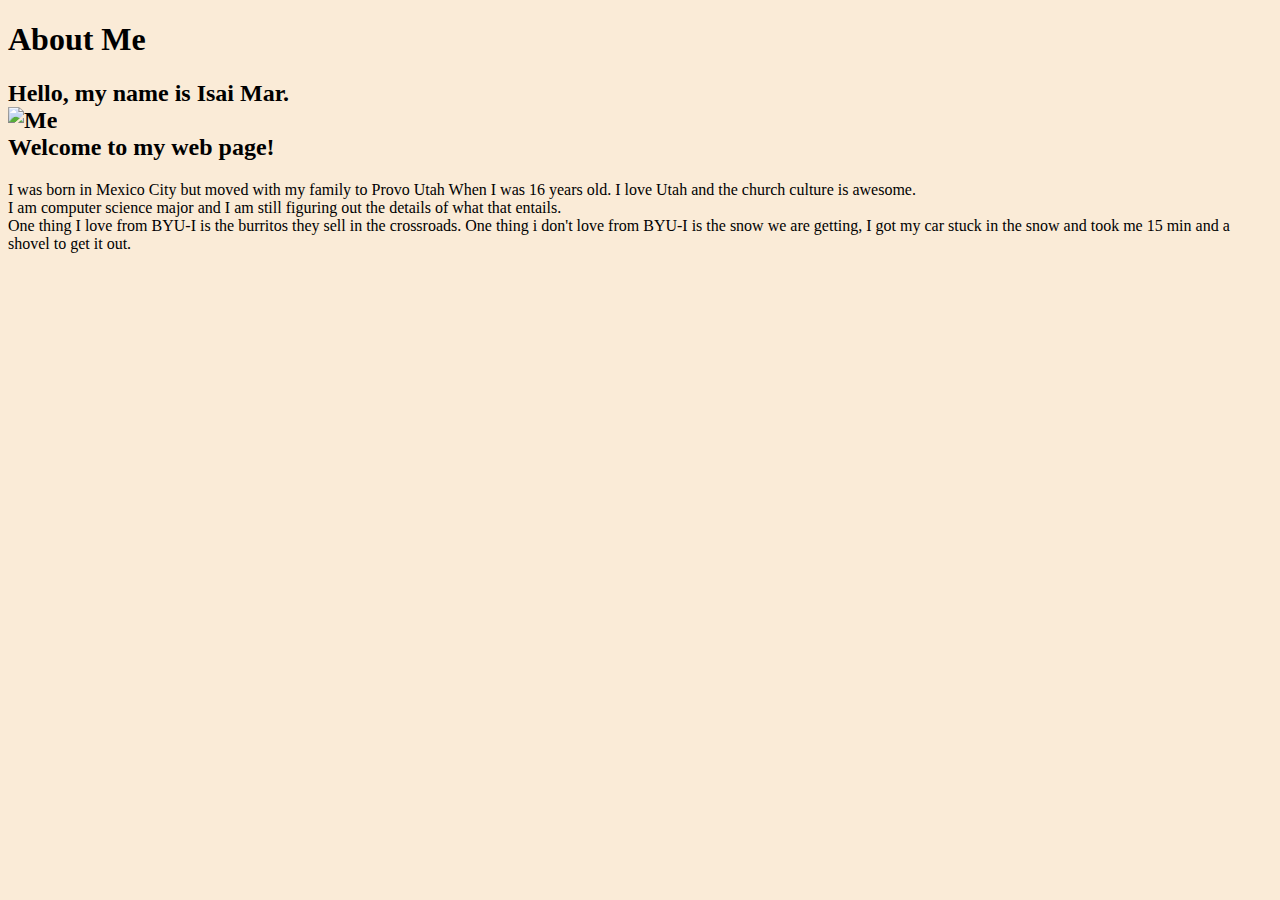
==== index.html @ 3633f263 "This is my introduction page" ====
<!DOCTYPE html>
<html>
    <body style="background-color: antiquewhite;">
        <h1>About Me</h1>

        <h2>Hello, my name is Isai Mar.<br>
        <img alt= "Me" src="Mar128[1471].jpg" widht="400" height="500"/> <br>
        Welcome to my web page!</h2>
        <p>I was born in Mexico City but moved with my family to Provo Utah
        When I was 16 years old. I love Utah and the church culture is awesome.<br> 
        I am computer science major and I am still figuring out the details 
        of what that entails. <br>One thing I love from BYU-I is the burritos they
        sell in the crossroads. One thing i don't love from BYU-I is the snow we 
        are getting, I got my car stuck in the snow and took me 15 min and a shovel 
        to get it out.</p>

    </body>
</html>
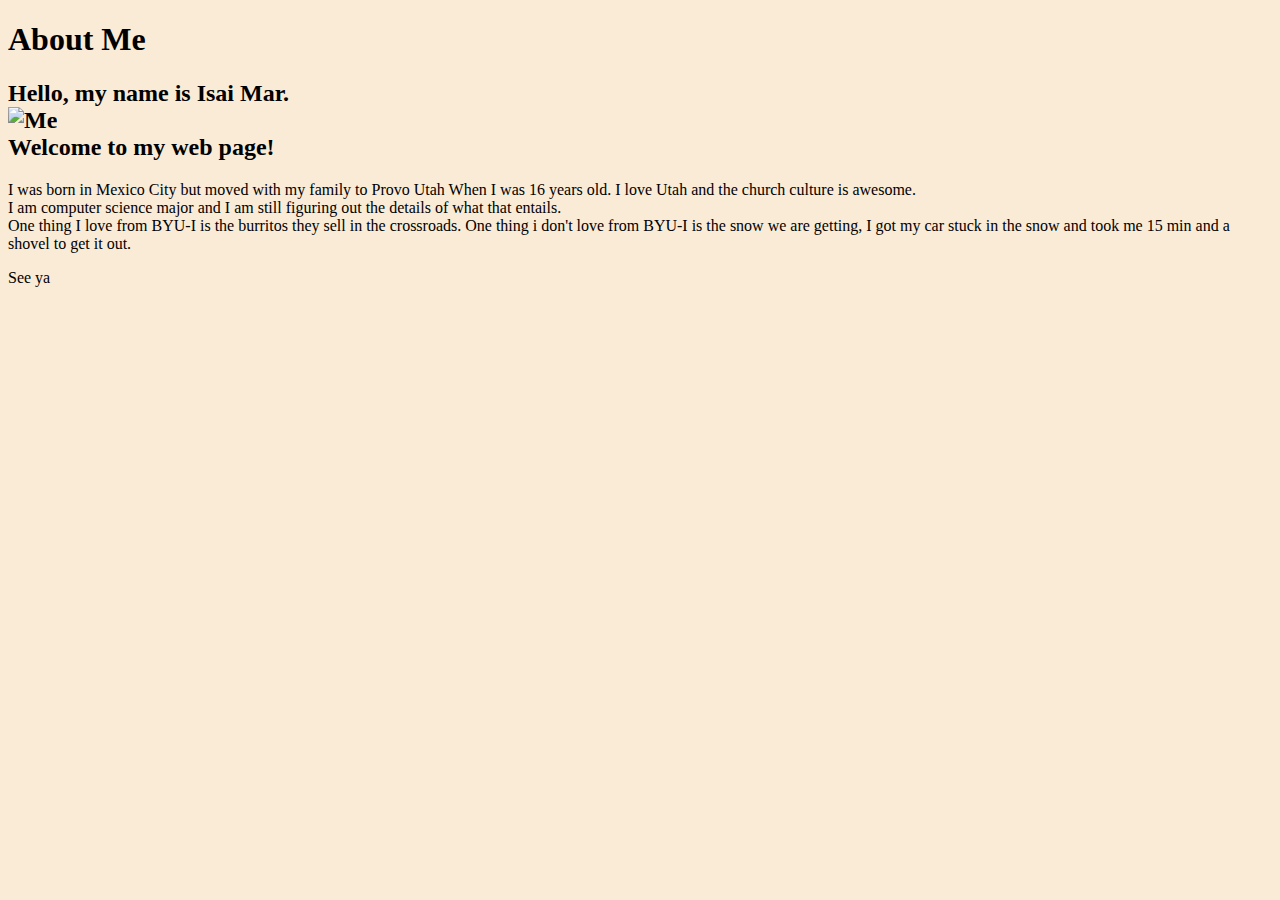
==== commit f398688f: "a change" ====
--- a/index.html
+++ b/index.html
@@ -13,6 +13,7 @@
         sell in the crossroads. One thing i don't love from BYU-I is the snow we 
         are getting, I got my car stuck in the snow and took me 15 min and a shovel 
         to get it out.</p>
+        <p>See ya</p>
 
     </body>
 </html>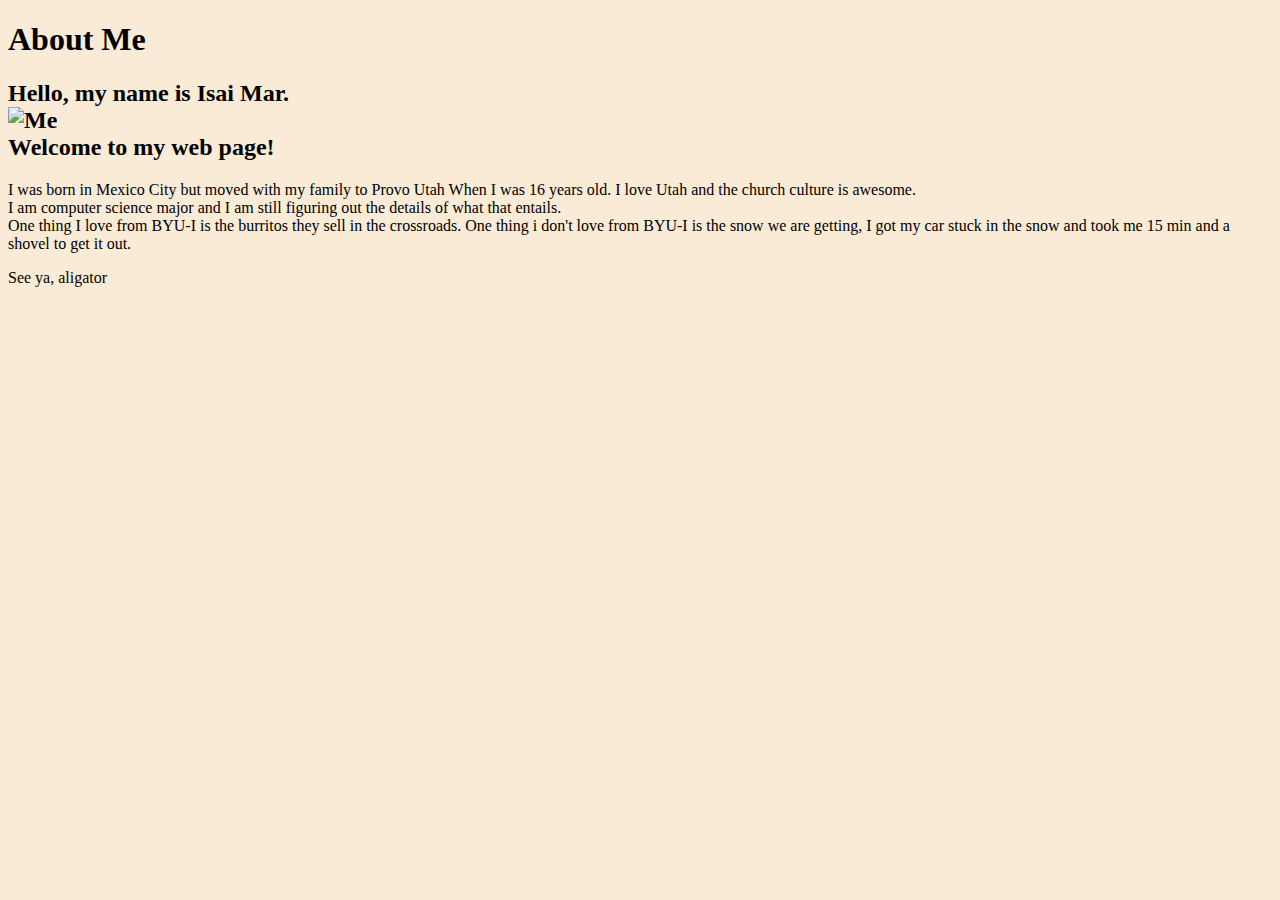
==== commit 16485ad7: "another change" ====
--- a/index.html
+++ b/index.html
@@ -13,7 +13,7 @@
         sell in the crossroads. One thing i don't love from BYU-I is the snow we 
         are getting, I got my car stuck in the snow and took me 15 min and a shovel 
         to get it out.</p>
-        <p>See ya</p>
+        <p>See ya, aligator</p>
 
     </body>
 </html>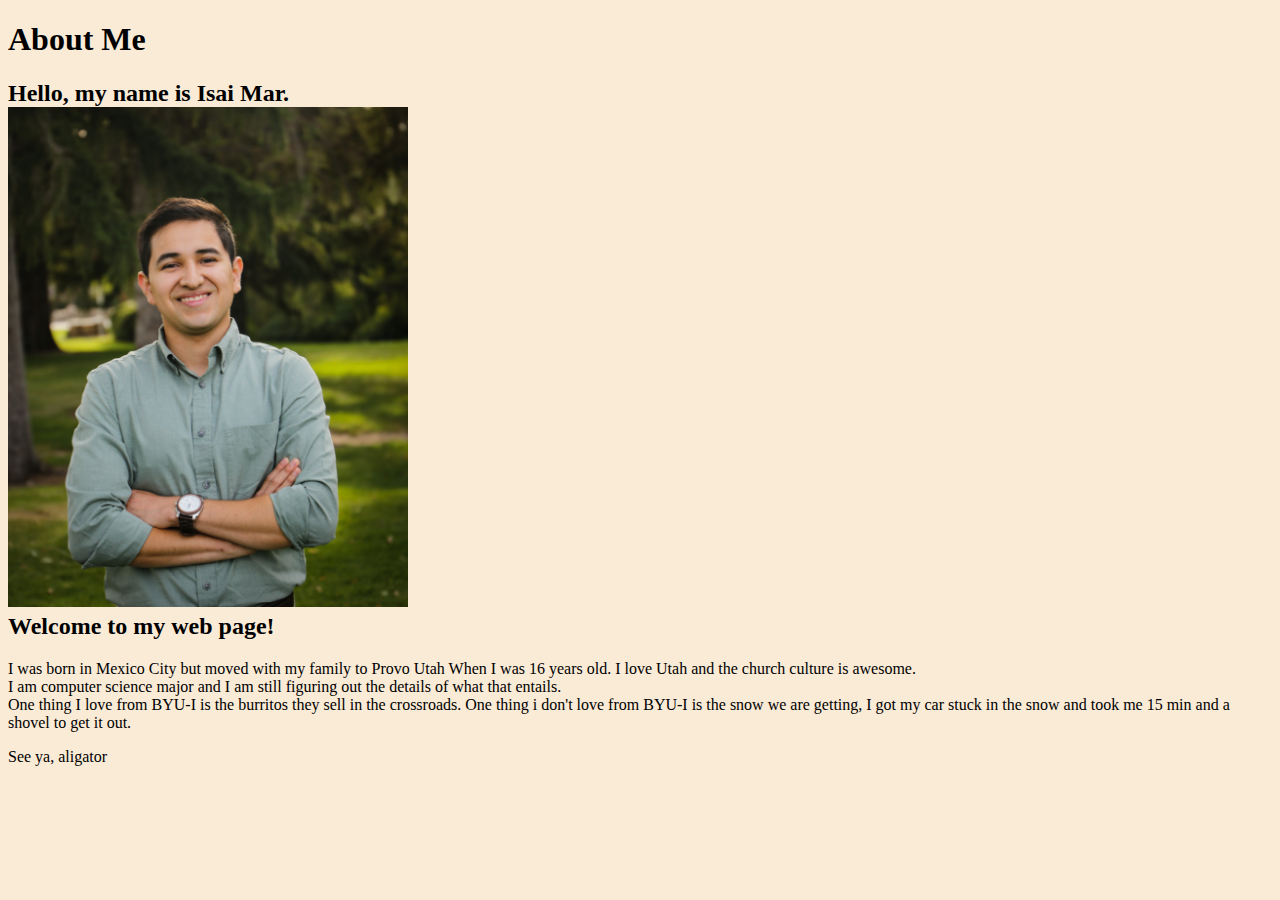
==== commit a0a81606: "image works now" ====
--- a/index.html
+++ b/index.html
@@ -4,7 +4,7 @@
         <h1>About Me</h1>
 
         <h2>Hello, my name is Isai Mar.<br>
-        <img alt= "Me" src="Mar128[1471].jpg" widht="400" height="500"/> <br>
+        <img alt= "Me" src="images/Mar128[1471].jpg" widht="400" height="500"/> <br>
         Welcome to my web page!</h2>
         <p>I was born in Mexico City but moved with my family to Provo Utah
         When I was 16 years old. I love Utah and the church culture is awesome.<br> 
